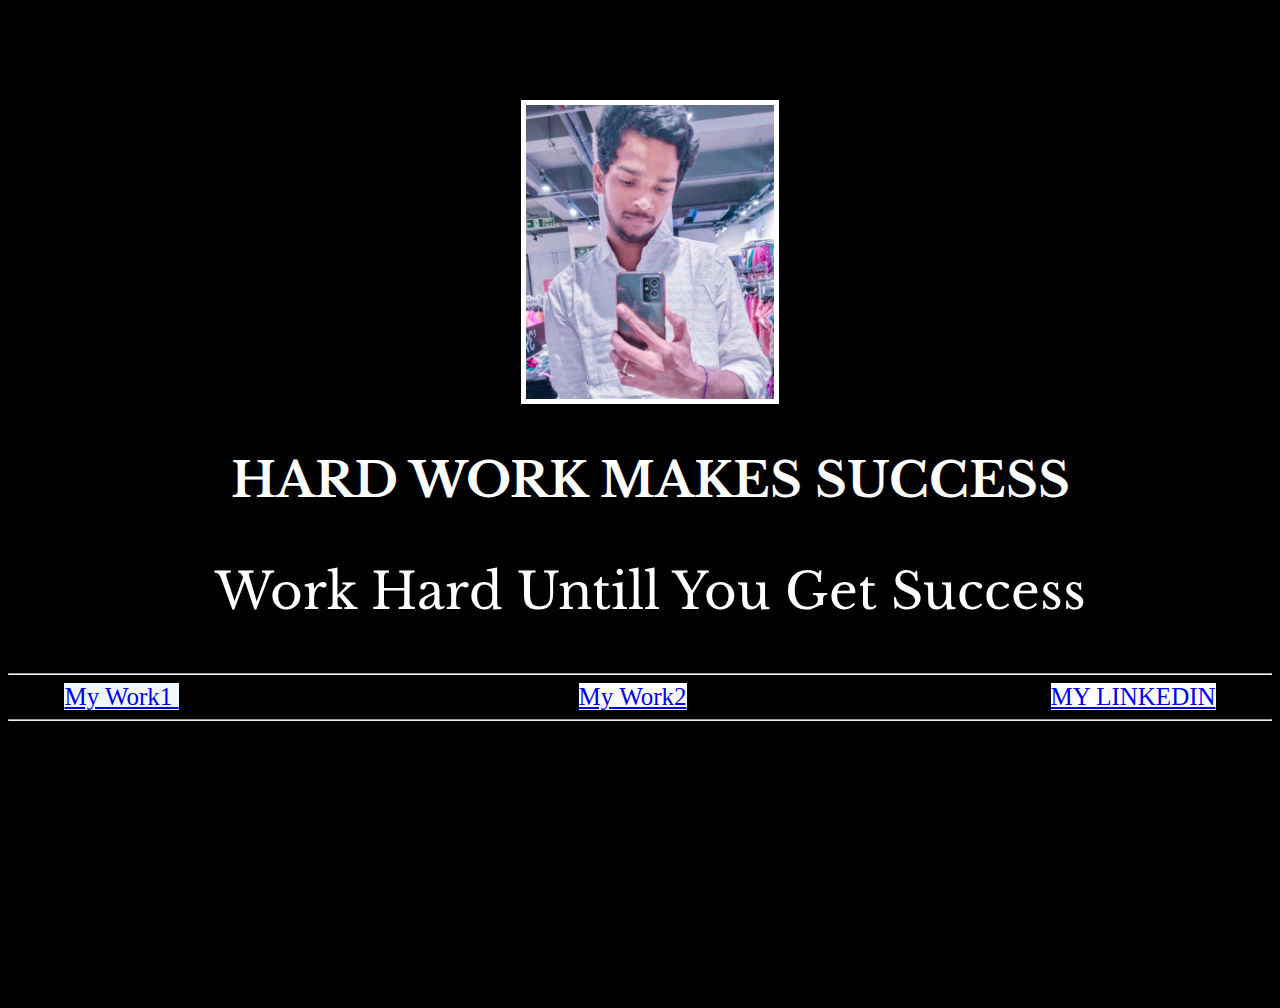
==== index.html @ d2b3fc38 "ok" ====
<!DOCTYPE html>
<html lang="en">
<head>
  <meta charset="UTF-8">
  <title> motivational project</title>
  <link rel="stylesheet" href="./style.css">
  <link rel="preconnect" href="https://fonts.googleapis.com">
  <link rel="preconnect" href="https://fonts.gstatic.com" crossorigin>

  <link href="https://fonts.googleapis.com/css2?family=Libre+Baskerville&display=swap" rel="stylesheet">
</head>
<body>

  <div class="poster">
    <img class="photos" src="./assets/images/govardhan.jpg" alt="daenerys">
<h1> hard work makes success</h1>
<p> Work Hard Untill You Get Success  </p>

  </div>
  <hr/>
  <div class="hello">
<a class="hard" href="./boxproject.html"> My Work1 </a>
<a class="work" href="./girlstone.html">My Work2</a>
<a class="Mad" href="https://www.linkedin.com/in/govardhan-reddy-a788b925b"> MY LINKEDIN  </a>

<hr/>
</div>
</body>
</html>
---- style.css ----
.photos{
  border: 5px solid white;
width: 20%;
}

.poster{
text-align:center;
margin-left: 20px;
margin-top: 100px;
color: white;
font-family: 'Libre Baskerville', serif;
font-size: 50px;
}

body{
height: 100vh;
background-size: cover;
  background-color: black;
}
h1{
font-size: 3rem;
  text-transform: uppercase;
}
.hard{
background-color: aliceblue;
margin-right: 400px;
font-size: 25px;
}
.work{

background-color:white;
margin-right: 280px;
font-size: 25px;
}
.Mad{

background-color:white;
margin-left: 80px;
font-size: 25px;
}
.hello{

text-align: center;

}
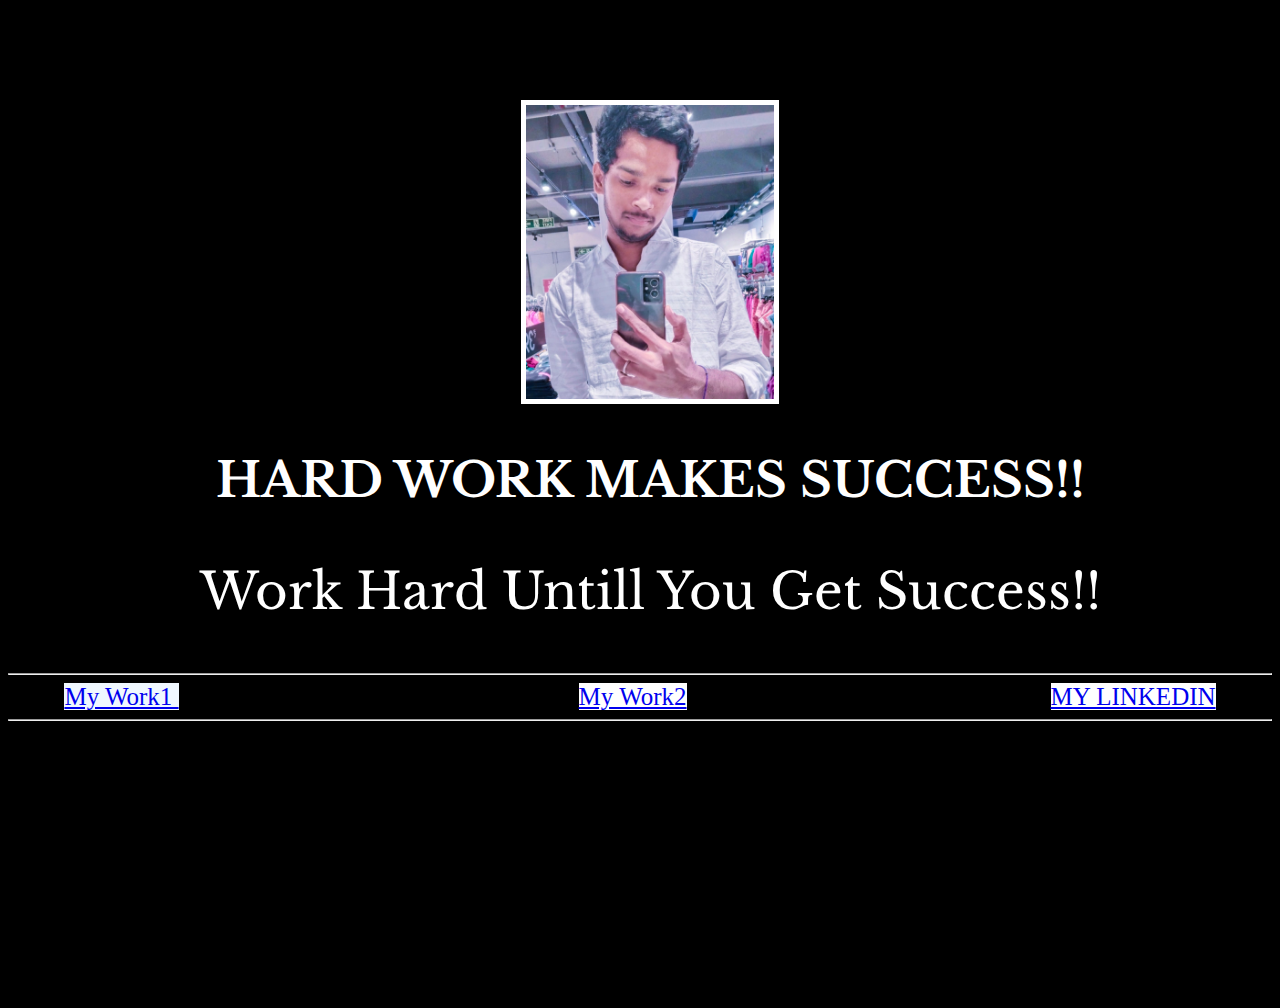
==== commit cc21dd13: "I remove unnecessary matter" ====
--- a/index.html
+++ b/index.html
@@ -13,11 +13,11 @@
 
   <div class="poster">
     <img class="photos" src="./assets/images/govardhan.jpg" alt="daenerys">
-<h1> hard work makes success</h1>
-<p> Work Hard Untill You Get Success  </p>
+<h1> hard work makes success!!</h1>
+<p> Work Hard Untill You Get Success!!  </p>
 
   </div>
-  <hr/>
+  <hr>
   <div class="hello">
 <a class="hard" href="./boxproject.html"> My Work1 </a>
 <a class="work" href="./girlstone.html">My Work2</a>
